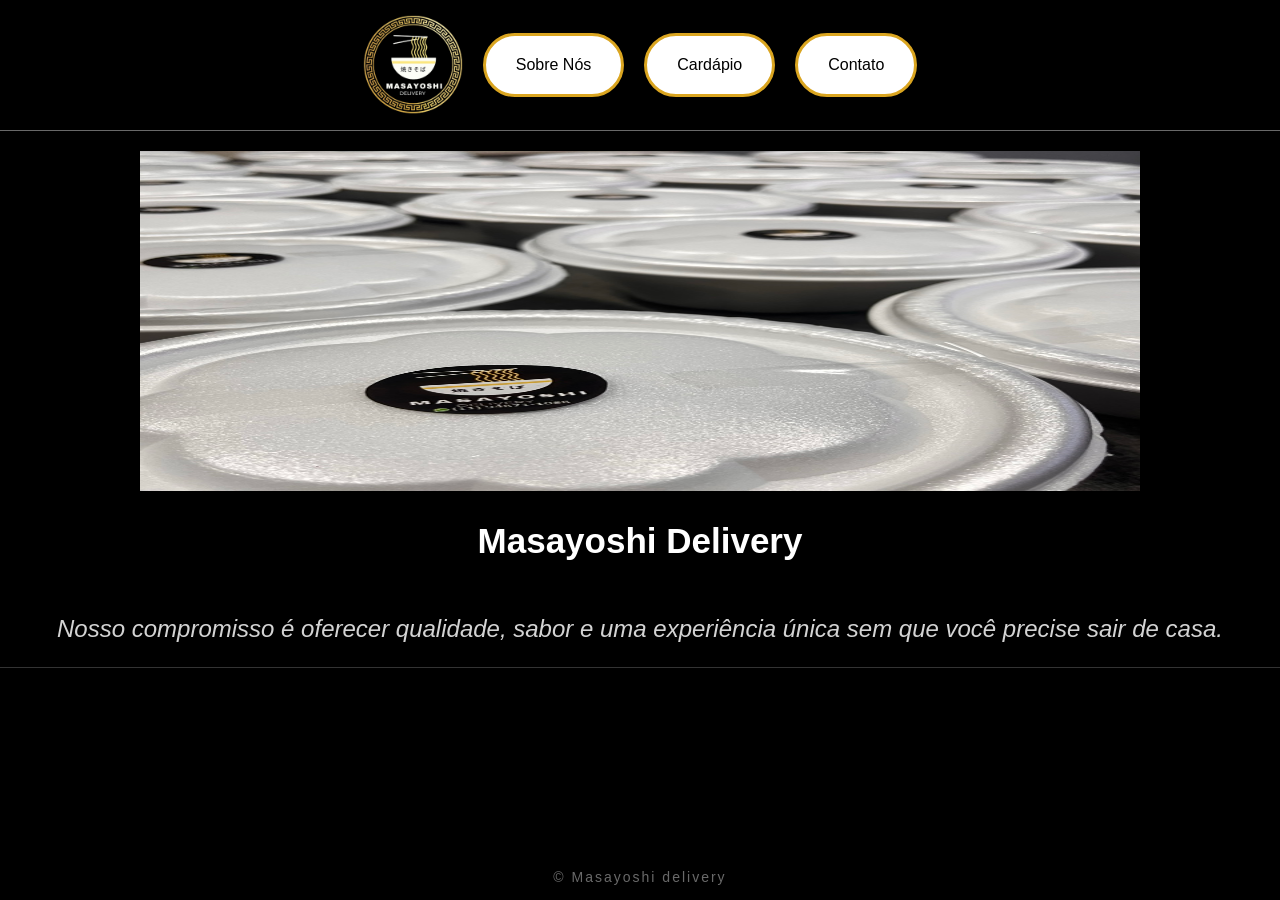
==== index.html @ f9fa6648 "finalização da home" ====
<!DOCTYPE html>
<html lang="en">
<head>
    <meta charset="UTF-8">
    <meta name="viewport" content="width=device-width, initial-scale=1.0">
    
    <link rel="stylesheet" href="../style/footer.css">
    <link rel="stylesheet" href="style/index.css">
    <link rel="stylesheet" href="style/header.css">
    <link rel="stylesheet" href="../style/botao.css">
    <link rel="shortcut icon" href="img/favicon.ico" type="image/x-icon">


    <title>Home</title>
</head>


    <body>
    <header>
        <img class="logo" src="../images/Logo.png" alt="Logo do Masayoshi Delivery">

        <nav>
            <a href="../pages/sobre_nos.html" class="botao">Sobre Nós</a>
            <a href="../pages/cardapio.html" class="botao">Cardápio</a>
            <a href="../pages/contato.html" class="botao">Contato</a>
            
        </nav>

    </header>

    <img src="../images/Pedidos.jpg" alt="Imagem pedidos" class="pedidos" id="pedidos">

    <div class="loja">
        <h3> Masayoshi Delivery </h3>
    </div>

    <div class="slogan">
        <p>
         Nosso compromisso é oferecer qualidade, sabor e uma experiência única
        sem que você precise sair de casa.
        </p>
    </div>

    <footer> &copy;  Masayoshi delivery</footer>

    
</body>
</html>
---- style/footer.css ----
footer {
    margin-top: auto;
    text-align: center;
    padding: 15px; 
    background-color: black;
    color: dimgray;
    font-size: 14px;
    letter-spacing: 2px;
}
---- style/index.css ----
* {
    margin: 0;
    padding: 0;
    box-sizing: border-box;
    font-family: 'Helvetica Neue', Arial, sans-serif;
}

body {
    background-color: black;
    color: white;
    min-height: 100vh;
    display: flex;
    flex-direction: column;
}


.logo{
    width: 100px; 
    height: auto;
}

.loja h3{
    text-align: center;
    padding: 30px 0px 30px 0px;
    font-size: 35px;
}

/* imagem de centro */
.pedidos{
    padding-top: 20px;
    max-height: 360px;
    max-width: 1000px;
    width: 100%;
    display: block;
    margin: 0 auto;
}

.slogan {
    text-align: center;
    padding: 20px;
    border-bottom: 1px solid #333;
}

.slogan p {
    font-size: 24px;
    font-style: italic;
    color: lightgray;
    line-height: 1.5;
}
---- style/header.css ----
header{
    display: flex;
    align-items: center;
    justify-content: center;
    gap: 20px;
    padding: 15px 8%;
    border-bottom: 1px solid dimgray;
}

nav{
    display: flex;
    gap: 20px;
}
---- style/botao.css ----
.botao{
    background-color: white;
    padding: 20px 30px 20px 30px;
    border-radius: 40px;
    border: 3px solid goldenrod;
    transition: 0.3s;
    text-decoration: none;
    color: black;
    cursor: pointer;
}

.botao:hover{
    background-color: palegoldenrod;
}
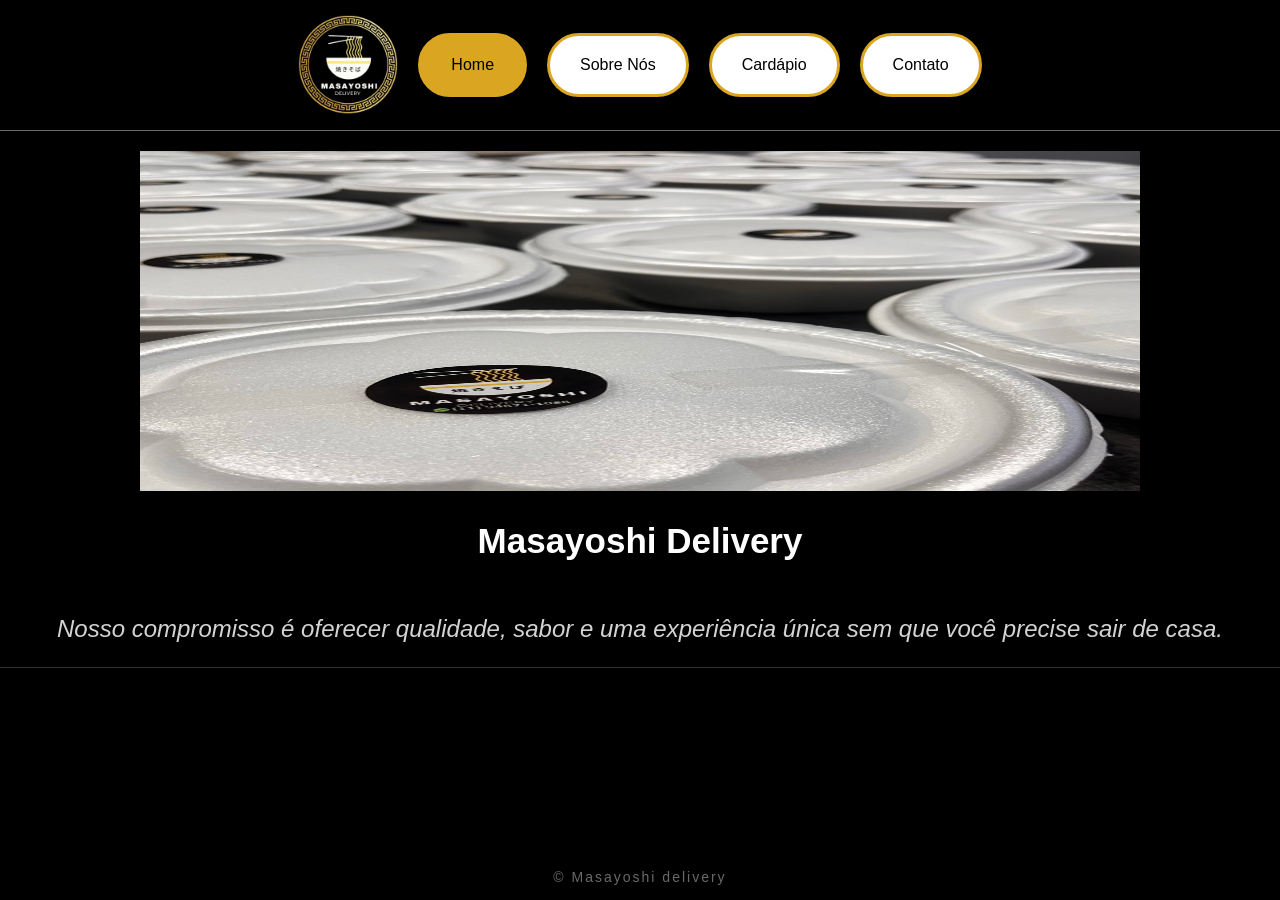
==== commit 1a654b7a: "imagens das plataformas" ====
--- a/index.html
+++ b/index.html
@@ -19,11 +19,12 @@
     <header>
         <img class="logo" src="../images/Logo.png" alt="Logo do Masayoshi Delivery">
 
+        
         <nav>
+            <a href="../index.html" class="botao ativo">Home</a>
             <a href="../pages/sobre_nos.html" class="botao">Sobre Nós</a>
             <a href="../pages/cardapio.html" class="botao">Cardápio</a>
             <a href="../pages/contato.html" class="botao">Contato</a>
-            
         </nav>
 
     </header>
--- a/style/botao.css
+++ b/style/botao.css
@@ -11,4 +11,8 @@
 
 .botao:hover{
     background-color: palegoldenrod;
+}
+
+.botao.ativo{
+    background-color: goldenrod;
 }
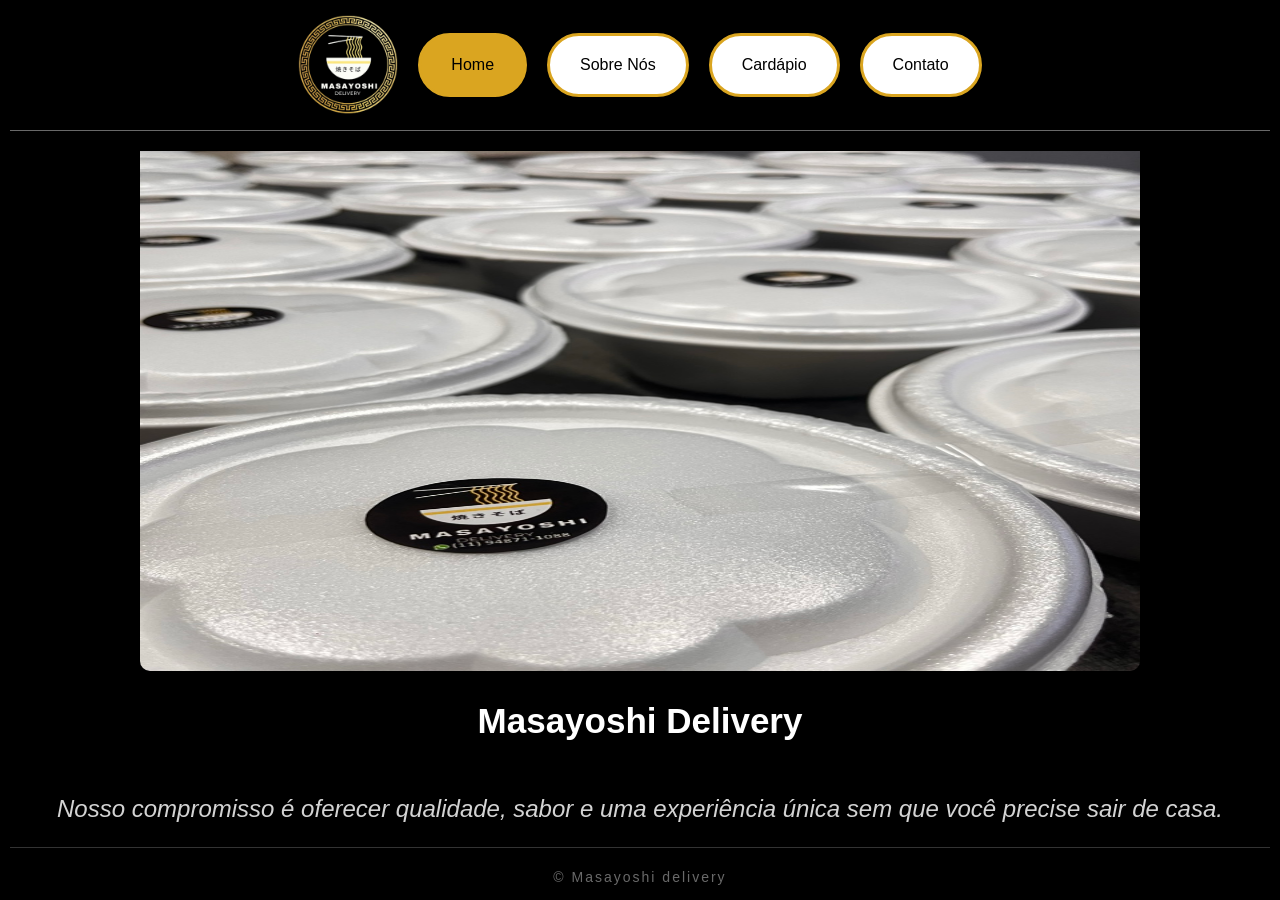
==== commit b995ad39: "favicon" ====
--- a/index.html
+++ b/index.html
@@ -8,8 +8,8 @@
     <link rel="stylesheet" href="style/index.css">
     <link rel="stylesheet" href="style/header.css">
     <link rel="stylesheet" href="../style/botao.css">
-    <link rel="shortcut icon" href="img/favicon.ico" type="image/x-icon">
-
+    
+    <link rel="shortcut icon" href="images/favicon.ico" type="image/x-icon">
 
     <title>Home</title>
 </head>
--- a/style/footer.css
+++ b/style/footer.css
@@ -7,3 +7,13 @@
     font-size: 14px;
     letter-spacing: 2px;
 }
+
+@media (max-width: 768px){
+
+    footer{
+        font-size: 12px;
+        padding: 10px;
+        letter-spacing: 1px;
+    }
+
+}
--- a/style/index.css
+++ b/style/index.css
@@ -11,6 +11,8 @@
     min-height: 100vh;
     display: flex;
     flex-direction: column;
+    padding: 0 10px;
+    overflow: hidden;
 }
 
 
@@ -28,11 +30,16 @@
 /* imagem de centro */
 .pedidos{
     padding-top: 20px;
-    max-height: 360px;
+
+    width: 100%;
     max-width: 1000px;
-    width: 100%;
+
+    max-height: 60vh; /* 🔥 usa altura da tela */
+    height: auto;
+
     display: block;
     margin: 0 auto;
+    border-radius: 10px;
 }
 
 .slogan {
@@ -46,4 +53,24 @@
     font-style: italic;
     color: lightgray;
     line-height: 1.5;
-}+}
+
+
+
+@media (max-width: 768px) {
+
+    .loja h3{
+        font-size: 24px;
+        padding: 20px 0;
+    }
+
+    .slogan p{
+        font-size: 16px;
+        padding: 0 10px;
+    }
+
+    .pedidos{
+        max-height: 50vh;
+    }
+
+}
--- a/style/header.css
+++ b/style/header.css
@@ -10,4 +10,28 @@
 nav{
     display: flex;
     gap: 20px;
+}
+
+@media (max-width: 768px){
+
+    header{
+        flex-direction: column; /* 🔥 quebra em coluna */
+        gap: 15px;
+        text-align: center;
+    }
+
+    nav{
+        flex-wrap: wrap; /* 🔥 permite quebrar linha */
+        justify-content: center;
+        gap: 10px;
+    }
+
+    .botao{
+        padding: 12px 18px; /* 🔥 menor no mobile */
+        font-size: 14px;
+    }
+
+    .logo{
+        width: 80px; /* 🔥 logo menor */
+    }
 }
